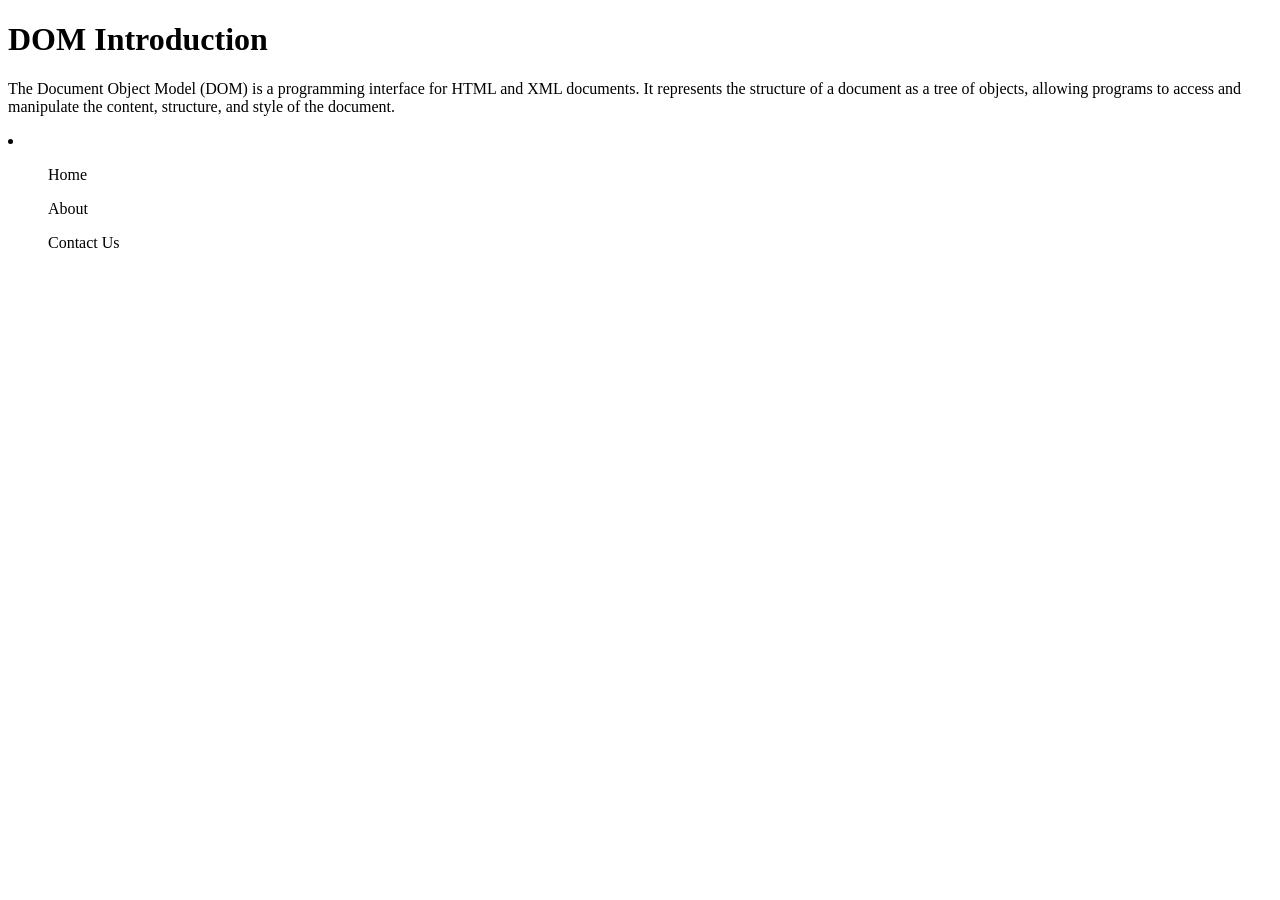
==== Dom/DomIntro/index.html @ 27da27db "DOM" ====
<!DOCTYPE html>
<html lang="en">
<head>
    <meta charset="UTF-8">
    <meta name="viewport" content="width=device-width, initial-scale=1.0">
    <title>Dom Intro</title>
</head>
<body>
    <div class="bg-black">
        <h1 id="firstHeading" class="heading">DOM Introduction</h1>
        <p>The Document Object Model (DOM) is a programming interface for HTML and XML documents. It represents the structure of a document as a tree of objects, allowing programs to access and manipulate the content, structure, and style of the document.</p>
    </div>
    <li>
        <ul>Home</ul>
        <ul>About</ul>
        <ul>Contact Us</ul>
    </li>
    <script src="dom.js"></script>
</body>
</html>
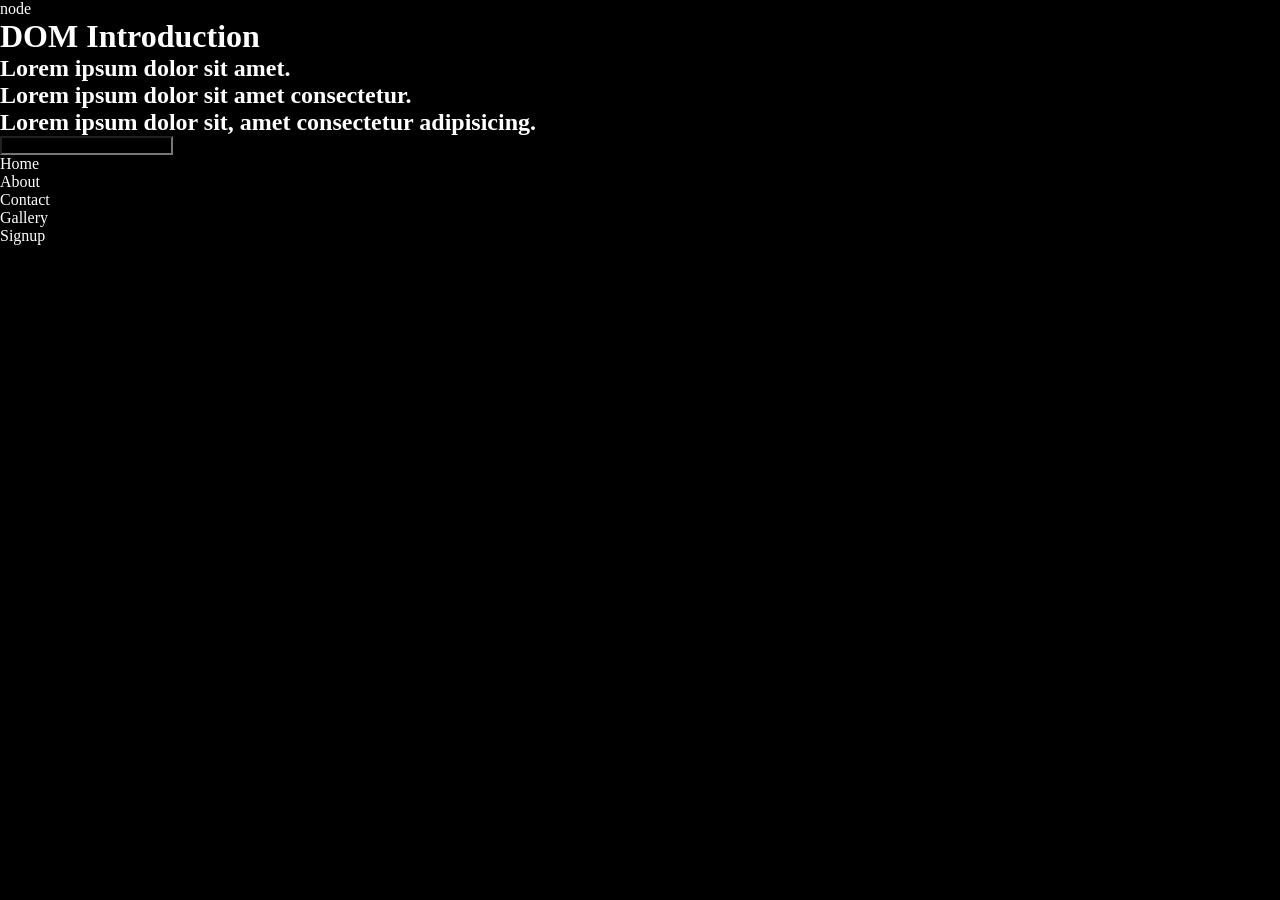
==== commit e4173bf2: "dom intro and learnings" ====
--- a/Dom/DomIntro/index.html
+++ b/Dom/DomIntro/index.html
@@ -1,20 +1,37 @@
-<!DOCTYPE html>
+<!doctype html>
 <html lang="en">
+
 <head>
-    <meta charset="UTF-8">
-    <meta name="viewport" content="width=device-width, initial-scale=1.0">
+    <meta charset="UTF-8" />
+    <meta name="viewport" content="width=device-width, initial-scale=1.0" />
     <title>Dom Intro</title>
-</head>
+    <style>
+        * {
+            margin: 0;
+            padding: 0;
+            background-color: black;
+            color: white;
+        }
+    </style>
+</head>node
+
 <body>
-    <div class="bg-black">
-        <h1 id="firstHeading" class="heading">DOM Introduction</h1>
-        <p>The Document Object Model (DOM) is a programming interface for HTML and XML documents. It represents the structure of a document as a tree of objects, allowing programs to access and manipulate the content, structure, and style of the document.</p>
+    <div>
+        <h1 id="firstHeading_id" class="heading_class">
+            DOM Introduction <span style="display: none">This is span</span>
+        </h1>
+        <h2>Lorem ipsum dolor sit amet.</h2>
+        <h2>Lorem ipsum dolor sit amet consectetur.</h2>
+        <h2>Lorem ipsum dolor sit, amet consectetur adipisicing.</h2>
     </div>
-    <li>
-        <ul>Home</ul>
-        <ul>About</ul>
-        <ul>Contact Us</ul>
-    </li>
-    <script src="dom.js"></script>
+    <input type="password" name="" id="" />
+    <ul>
+        <li>Home</li>
+        <li>About</li>
+        <li>Contact</li>
+        <li>Gallery</li>
+        <li>Signup</li>
+    </ul>
 </body>
+
 </html>
